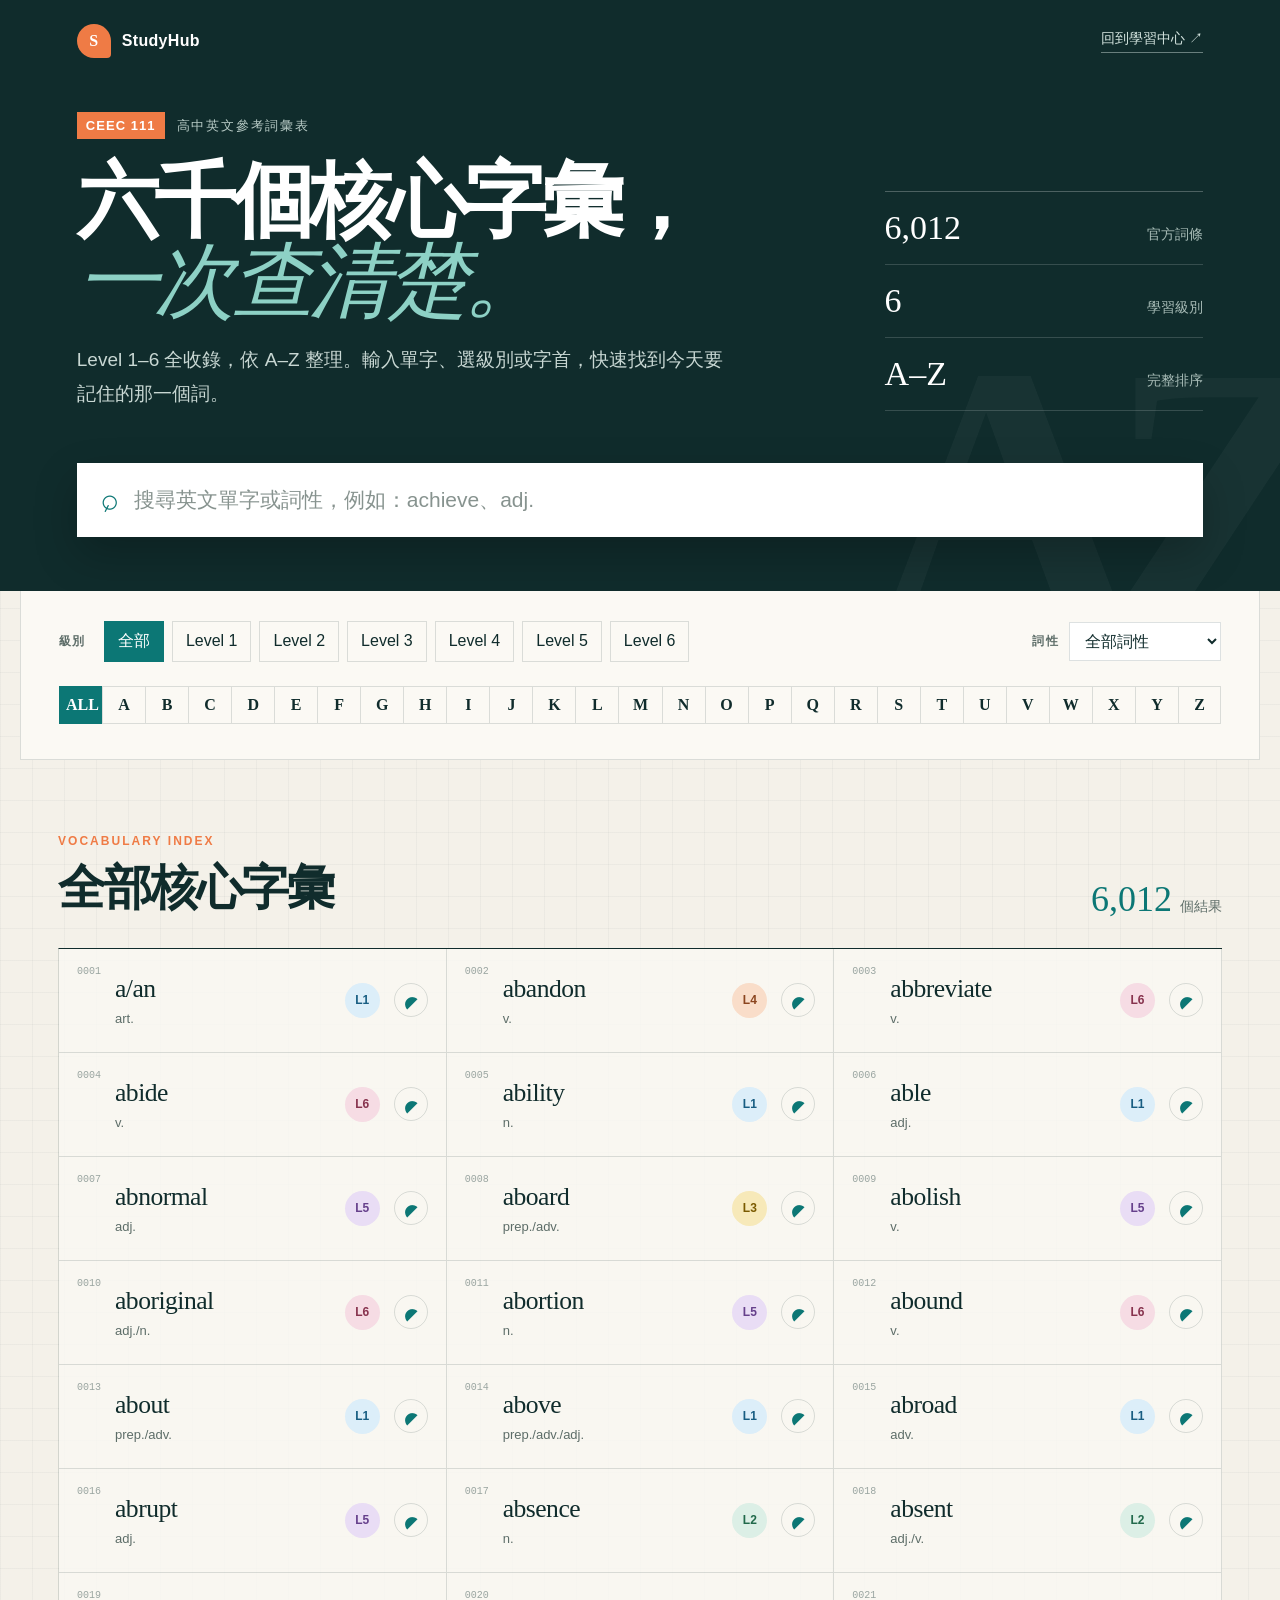
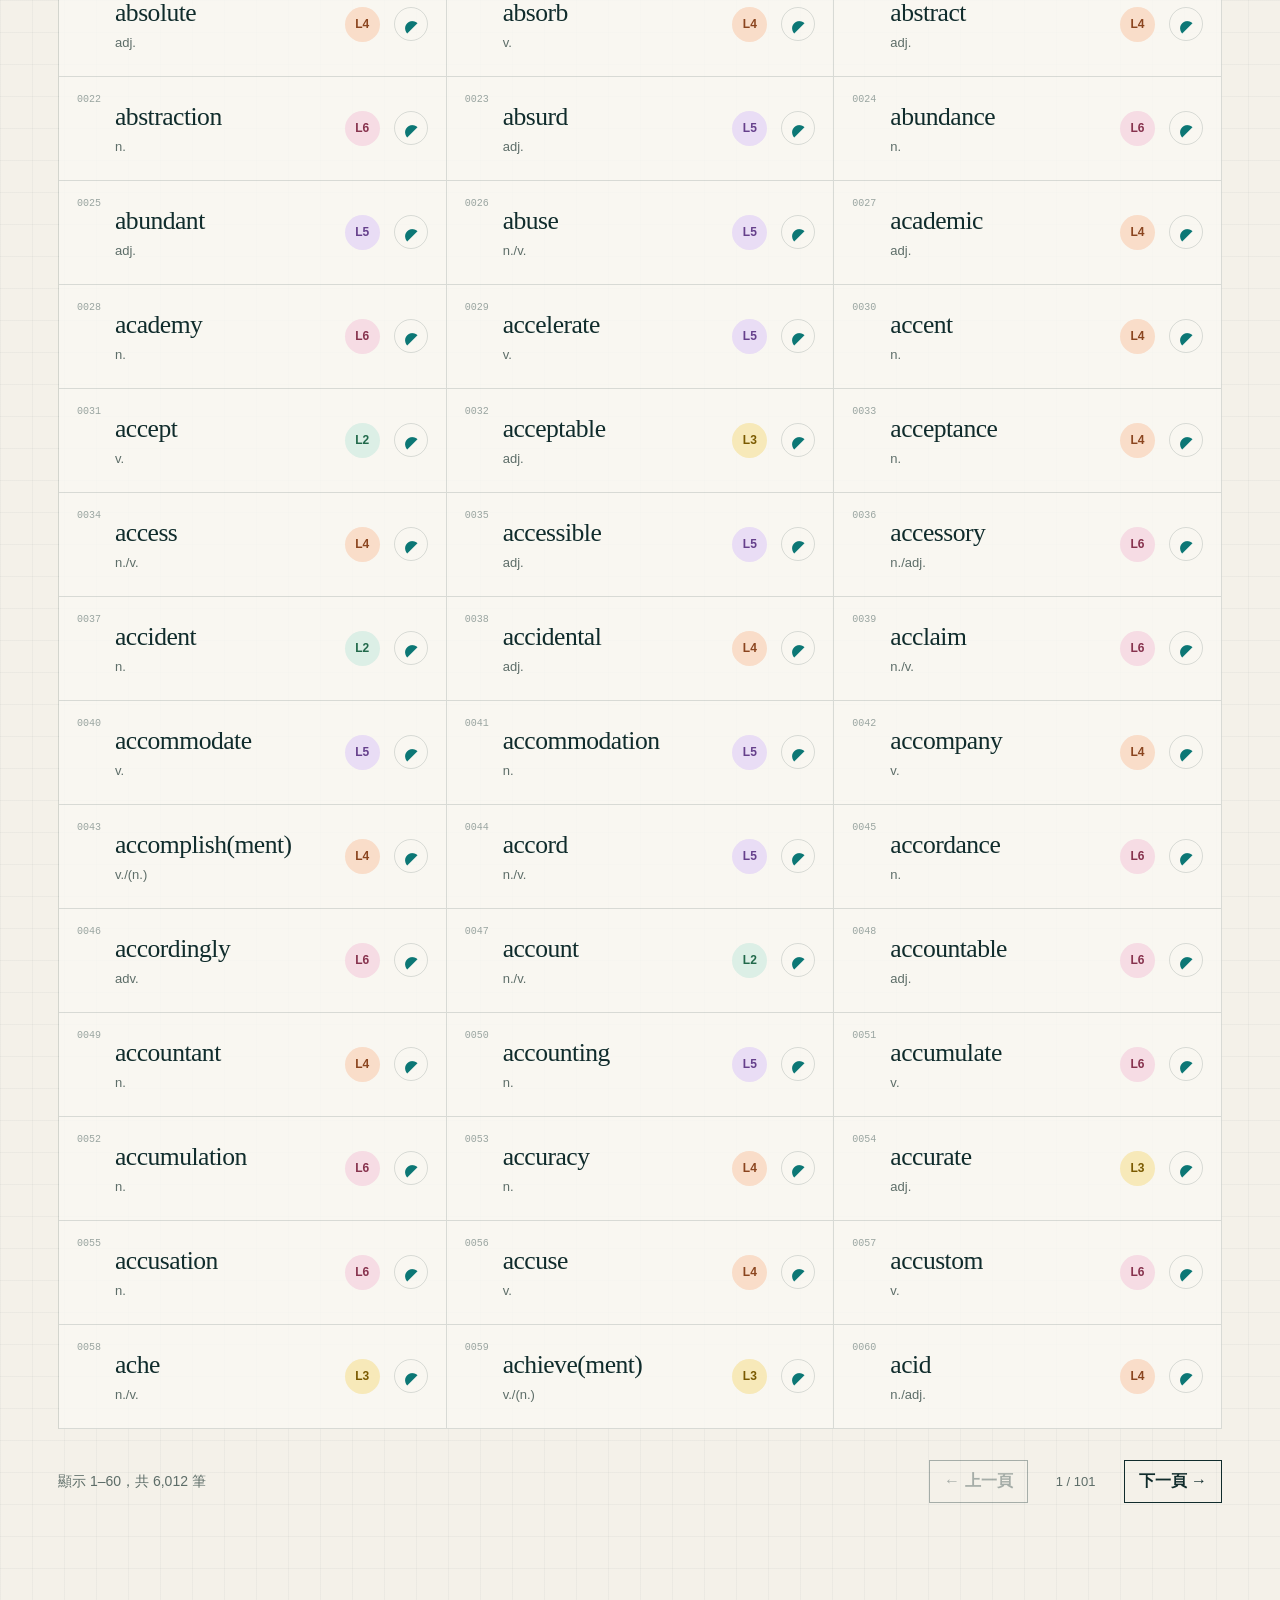
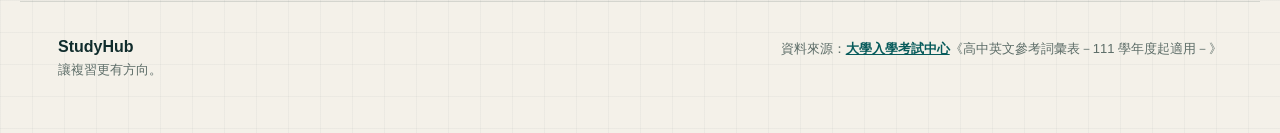
==== public/vocabulary/index.html @ 1880f782 "Publish vocabulary page on GitHub Pages" ====
<!doctype html>
<html lang="zh-Hant">
<head>
  <meta charset="utf-8">
  <meta name="viewport" content="width=device-width, initial-scale=1">
  <title>高中核心字彙 A–Z｜StudyHub</title>
  <meta name="description" content="大考中心高中英文參考詞彙 Level 1–6，共 6,012 個詞條，可依字母、級別與詞性搜尋篩選。">
  <meta property="og:title" content="高中核心字彙 A–Z｜StudyHub">
  <meta property="og:description" content="6,012 個官方詞條，Level 1–6 一次查清楚。">
  <meta property="og:type" content="website">
  <meta property="og:image" content="https://jimmy980821-ops.github.io/studyhub-ai-learning-platform/vocabulary-og.png">
  <meta name="twitter:card" content="summary_large_image">
  <link rel="icon" href="../favicon.svg" type="image/svg+xml">
  <link rel="stylesheet" href="style.css">
  <script src="app.js" defer></script>
</head>
<body>
  <main class="vocab-page">
    <header class="vocab-hero">
      <nav class="vocab-nav" aria-label="主要導覽">
        <a class="vocab-brand" href="../">
          <span class="brand-mark" aria-hidden="true">S</span>
          <span>StudyHub</span>
        </a>
        <a class="back-link" href="../">回到學習中心 <span aria-hidden="true">↗</span></a>
      </nav>

      <div class="hero-grid">
        <section>
          <div class="eyebrow"><span>CEEC 111</span> 高中英文參考詞彙表</div>
          <h1>六千個核心字彙，<br><em>一次查清楚。</em></h1>
          <p class="hero-copy">Level 1–6 全收錄，依 A–Z 整理。輸入單字、選級別或字首，快速找到今天要記住的那一個詞。</p>
        </section>
        <aside class="hero-stats" aria-label="字彙統計">
          <div><strong>6,012</strong><span>官方詞條</span></div>
          <div><strong>6</strong><span>學習級別</span></div>
          <div><strong>A–Z</strong><span>完整排序</span></div>
        </aside>
      </div>

      <label class="search-box">
        <span class="search-icon" aria-hidden="true">⌕</span>
        <span class="sr-only">搜尋單字或詞性</span>
        <input id="vocabSearch" type="search" placeholder="搜尋英文單字或詞性，例如：achieve、adj." autocomplete="off">
        <button id="searchClear" type="button" hidden>清除</button>
      </label>
    </header>

    <section class="filter-panel" aria-label="字彙篩選器">
      <div class="filter-row">
        <span class="filter-label">級別</span>
        <div class="chip-list" id="levelFilters">
          <button class="active" type="button" data-level="all">全部</button>
          <button type="button" data-level="1">Level 1</button>
          <button type="button" data-level="2">Level 2</button>
          <button type="button" data-level="3">Level 3</button>
          <button type="button" data-level="4">Level 4</button>
          <button type="button" data-level="5">Level 5</button>
          <button type="button" data-level="6">Level 6</button>
        </div>
        <label class="pos-select">
          <span>詞性</span>
          <select id="posFilter">
            <option value="all">全部詞性</option>
            <option value="n.">名詞 n.</option>
            <option value="v.">動詞 v.</option>
            <option value="adj.">形容詞 adj.</option>
            <option value="adv.">副詞 adv.</option>
            <option value="prep.">介系詞 prep.</option>
            <option value="conj.">連接詞 conj.</option>
            <option value="pron.">代名詞 pron.</option>
          </select>
        </label>
      </div>
      <div class="alphabet" id="alphabetFilters" aria-label="依字首篩選"></div>
    </section>

    <section class="results-section" id="resultsSection">
      <div class="results-heading">
        <div>
          <p class="section-kicker">VOCABULARY INDEX</p>
          <h2 id="resultsTitle">全部核心字彙</h2>
        </div>
        <div class="result-count" aria-live="polite"><strong id="resultCount">0</strong><span>個結果</span></div>
      </div>

      <div class="state-card loading" id="loadingState"><span></span>正在載入 6,012 個詞條…</div>
      <div class="state-card" id="errorState" hidden><strong>字彙資料暫時無法載入</strong><p>請重新整理頁面再試一次。</p></div>
      <div class="state-card empty-state" id="emptyState" hidden>
        <span aria-hidden="true">Aa</span><strong>找不到符合條件的字彙</strong><p>試試其他拼法，或清除目前的篩選條件。</p>
        <button id="resetFilters" type="button">清除全部篩選</button>
      </div>

      <div class="word-grid" id="wordGrid" hidden></div>
      <div class="pagination" id="pagination" hidden>
        <p id="pageSummary"></p>
        <div>
          <button id="previousPage" type="button">← 上一頁</button>
          <span id="pageIndicator"></span>
          <button id="nextPage" type="button">下一頁 →</button>
        </div>
      </div>
    </section>

    <footer class="vocab-footer">
      <div><strong>StudyHub</strong><span>讓複習更有方向。</span></div>
      <p>資料來源：<a href="https://www.ceec.edu.tw/files/file_pool/1/0K213612821879129835/%E9%AB%98%E4%B8%AD%E8%8B%B1%E6%96%87%E5%8F%83%E8%80%83%E8%A9%9E%E5%BD%99%E8%A1%A8%28111%E5%AD%B8%E5%B9%B4%E5%BA%A6%E8%B5%B7%E9%81%A9%E7%94%A8%29.pdf" target="_blank" rel="noreferrer">大學入學考試中心</a>《高中英文參考詞彙表－111 學年度起適用－》</p>
    </footer>
  </main>
</body>
</html>
---- public/vocabulary/style.css ----
:root {
  --ink: #102c2c;
  --muted: #5d6d68;
  --paper: #f4f1e9;
  --cream: #fbf9f4;
  --teal: #0c7775;
  --teal-dark: #075b5b;
  --orange: #ef7b45;
  --line: rgba(16, 44, 44, 0.14);
}

* { box-sizing: border-box; }

html { scroll-behavior: smooth; }

body {
  margin: 0;
  background: var(--paper);
  color: var(--ink);
  font-family: "Aptos", "Noto Sans TC", "Microsoft JhengHei", sans-serif;
}

button, input, select { font: inherit; }
button, a { -webkit-tap-highlight-color: transparent; }
[hidden] { display: none !important; }

.vocab-page {
  min-height: 100vh;
  background:
    linear-gradient(rgba(16, 44, 44, 0.035) 1px, transparent 1px),
    linear-gradient(90deg, rgba(16, 44, 44, 0.035) 1px, transparent 1px),
    var(--paper);
  background-size: 32px 32px;
}

.vocab-hero {
  padding: 24px clamp(20px, 6vw, 88px) 54px;
  background: var(--ink);
  color: #fff;
  position: relative;
  overflow: hidden;
}

.vocab-hero::after {
  content: "A Z";
  position: absolute;
  right: -22px;
  bottom: -90px;
  color: rgba(255, 255, 255, 0.035);
  font-family: Georgia, "Times New Roman", serif;
  font-size: clamp(180px, 29vw, 420px);
  font-weight: 700;
  letter-spacing: -0.14em;
  line-height: 1;
  pointer-events: none;
}

.vocab-nav, .hero-grid, .search-box, .filter-panel, .results-section, .vocab-footer {
  width: min(1240px, 100%);
  margin-inline: auto;
}

.vocab-nav {
  display: flex;
  align-items: center;
  justify-content: space-between;
  padding-bottom: 54px;
  position: relative;
  z-index: 1;
}

.vocab-brand, .back-link {
  color: inherit;
  text-decoration: none;
}

.vocab-brand { display: flex; align-items: center; gap: 11px; font-weight: 800; letter-spacing: 0.02em; }
.brand-mark { display: grid; place-items: center; width: 34px; height: 34px; background: var(--orange); color: #fff; font-family: Georgia, serif; border-radius: 50% 50% 12% 50%; }
.back-link { font-size: 14px; color: #d4e4df; border-bottom: 1px solid rgba(212, 228, 223, 0.45); padding-bottom: 4px; }
.back-link:hover { color: #fff; }

.hero-grid {
  display: grid;
  grid-template-columns: minmax(0, 1.55fr) minmax(280px, 0.7fr);
  gap: clamp(40px, 8vw, 120px);
  align-items: end;
  position: relative;
  z-index: 1;
}

.eyebrow { display: flex; align-items: center; gap: 12px; color: #b8cbc6; font-size: 13px; letter-spacing: 0.14em; text-transform: uppercase; }
.eyebrow span { background: var(--orange); color: #fff; padding: 6px 9px; font-weight: 800; letter-spacing: 0.08em; }

.hero-grid h1 {
  max-width: 780px;
  margin: 22px 0 20px;
  font-size: clamp(42px, 6.4vw, 88px);
  line-height: 0.98;
  letter-spacing: -0.055em;
  font-weight: 850;
}

.hero-grid h1 em { color: #8dd1c5; font-family: Georgia, "Times New Roman", serif; font-weight: 400; }
.hero-copy { max-width: 660px; margin: 0; color: #c8d7d3; font-size: clamp(16px, 1.6vw, 19px); line-height: 1.8; }

.hero-stats { display: grid; border-top: 1px solid rgba(255,255,255,.25); }
.hero-stats div { display: flex; justify-content: space-between; align-items: baseline; gap: 24px; padding: 17px 0; border-bottom: 1px solid rgba(255,255,255,.16); }
.hero-stats strong { font-family: Georgia, "Times New Roman", serif; font-size: 34px; font-weight: 400; color: #fff; }
.hero-stats span { color: #a9bdb8; font-size: 14px; }

.search-box {
  display: flex;
  align-items: center;
  gap: 14px;
  min-height: 74px;
  margin-top: 52px;
  padding: 0 22px;
  background: #fff;
  color: var(--ink);
  position: relative;
  z-index: 2;
  box-shadow: 0 18px 44px rgba(0, 0, 0, 0.22);
}

.search-icon { font-size: 31px; transform: rotate(-18deg); color: var(--teal); }
.search-box input { flex: 1; min-width: 0; border: 0; outline: 0; background: transparent; color: var(--ink); font-size: clamp(16px, 2vw, 21px); }
.search-box input::placeholder { color: #87938f; }
.search-box button { border: 0; background: #e7efed; color: var(--teal-dark); padding: 8px 12px; cursor: pointer; font-weight: 700; }

.filter-panel { padding: 30px clamp(20px, 3vw, 38px); background: var(--cream); border: 1px solid var(--line); border-top: 0; }
.filter-row { display: flex; align-items: center; gap: 18px; }
.filter-label, .pos-select > span { color: var(--muted); font-size: 12px; font-weight: 800; letter-spacing: .12em; text-transform: uppercase; }
.chip-list { display: flex; flex-wrap: wrap; gap: 8px; flex: 1; }
.chip-list button, .alphabet button { border: 1px solid var(--line); background: transparent; color: var(--ink); cursor: pointer; transition: .18s ease; }
.chip-list button { padding: 9px 13px; }
.chip-list button:hover, .alphabet button:hover { border-color: var(--teal); color: var(--teal); }
.chip-list button.active, .alphabet button.active { background: var(--teal); border-color: var(--teal); color: white; }

.pos-select { display: flex; align-items: center; gap: 10px; }
.pos-select select { min-width: 132px; border: 1px solid var(--line); background: #fff; color: var(--ink); padding: 9px 30px 9px 11px; outline: none; }
.pos-select select:focus { border-color: var(--teal); }

.alphabet { display: grid; grid-template-columns: repeat(27, minmax(34px, 1fr)); margin-top: 24px; overflow-x: auto; padding-bottom: 5px; }
.alphabet button { min-width: 36px; height: 38px; border-right: 0; font-family: Georgia, serif; font-weight: 700; }
.alphabet button:last-child { border-right: 1px solid var(--line); }

.results-section { padding: 74px clamp(20px, 3vw, 38px) 96px; scroll-margin-top: 12px; }
.results-heading { display: flex; justify-content: space-between; align-items: end; gap: 24px; margin-bottom: 28px; }
.section-kicker { margin: 0 0 8px; color: var(--orange); font-size: 12px; font-weight: 900; letter-spacing: .17em; }
.results-heading h2 { margin: 0; font-size: clamp(30px, 4vw, 48px); letter-spacing: -.045em; }
.result-count { display: flex; align-items: baseline; gap: 8px; white-space: nowrap; }
.result-count strong { font-family: Georgia, serif; color: var(--teal); font-size: 36px; font-weight: 400; }
.result-count span { color: var(--muted); font-size: 14px; }

.word-grid { display: grid; grid-template-columns: repeat(3, minmax(0, 1fr)); border-top: 1px solid var(--ink); border-left: 1px solid var(--line); }
.word-card { display: grid; grid-template-columns: auto minmax(0, 1fr) auto auto; align-items: center; gap: 14px; min-height: 104px; padding: 17px 18px; background: rgba(251, 249, 244, .8); border-right: 1px solid var(--line); border-bottom: 1px solid var(--line); transition: background .18s ease, transform .18s ease; }
.word-card:hover { background: #fff; transform: translateY(-2px); box-shadow: 0 12px 22px rgba(16,44,44,.08); z-index: 1; }
.word-index { color: #9aa5a1; font-family: ui-monospace, SFMono-Regular, Consolas, monospace; font-size: 10px; align-self: start; }
.word-main { min-width: 0; }
.word-main h3 { margin: 0; overflow-wrap: anywhere; font-family: Georgia, "Times New Roman", serif; font-size: clamp(20px, 2vw, 27px); line-height: 1.08; font-weight: 500; letter-spacing: -.02em; }
.word-main p { margin: 8px 0 0; color: var(--muted); font-size: 13px; }
.level-badge { display: grid; place-items: center; width: 35px; height: 35px; border-radius: 50%; font-size: 12px; font-weight: 900; }
.level-1 { background: #dceef9; color: #185d82; }
.level-2 { background: #dcefe6; color: #21694b; }
.level-3 { background: #f7e9b9; color: #7a5a00; }
.level-4 { background: #f9ddc9; color: #8b451f; }
.level-5 { background: #e9ddf5; color: #66408c; }
.level-6 { background: #f6dce4; color: #87334e; }
.speak-button { display: grid; place-items: center; width: 34px; height: 34px; border: 1px solid var(--line); border-radius: 50%; background: transparent; color: var(--teal); cursor: pointer; }
.speak-button span { transform: rotate(45deg); font-size: 19px; }
.speak-button:hover { background: var(--teal); color: #fff; border-color: var(--teal); }

.pagination { display: flex; justify-content: space-between; align-items: center; gap: 22px; padding-top: 30px; }
.pagination p { color: var(--muted); font-size: 14px; }
.pagination div { display: flex; align-items: center; gap: 12px; }
.pagination button, .empty-state button { border: 1px solid var(--ink); background: transparent; color: var(--ink); padding: 10px 14px; cursor: pointer; font-weight: 700; }
.pagination button:hover:not(:disabled), .empty-state button:hover { background: var(--ink); color: white; }
.pagination button:disabled { opacity: .34; cursor: not-allowed; }
.pagination span { min-width: 72px; text-align: center; color: var(--muted); font-size: 13px; }

.state-card { min-height: 260px; display: flex; flex-direction: column; justify-content: center; align-items: center; gap: 10px; background: var(--cream); border: 1px solid var(--line); text-align: center; }
.state-card strong { font-size: 22px; }
.state-card p { margin: 0; color: var(--muted); }
.state-card.loading { flex-direction: row; color: var(--muted); }
.state-card.loading span { width: 18px; height: 18px; border: 2px solid #bfd1cd; border-top-color: var(--teal); border-radius: 50%; animation: spin .8s linear infinite; }
.empty-state > span { color: var(--orange); font-family: Georgia, serif; font-size: 44px; }
.empty-state button { margin-top: 12px; }

.vocab-footer { display: flex; justify-content: space-between; gap: 40px; padding: 36px clamp(20px, 3vw, 38px) 54px; border-top: 1px solid var(--line); }
.vocab-footer div { display: flex; flex-direction: column; gap: 5px; }
.vocab-footer div span, .vocab-footer p { color: var(--muted); font-size: 13px; }
.vocab-footer p { max-width: 640px; margin: 0; line-height: 1.7; text-align: right; }
.vocab-footer a { color: var(--teal-dark); font-weight: 700; }

.sr-only { position: absolute; width: 1px; height: 1px; padding: 0; margin: -1px; overflow: hidden; clip: rect(0, 0, 0, 0); white-space: nowrap; border: 0; }
@keyframes spin { to { transform: rotate(360deg); } }

@media (max-width: 940px) {
  .hero-grid { grid-template-columns: 1fr; }
  .hero-stats { grid-template-columns: repeat(3, 1fr); }
  .hero-stats div { display: grid; gap: 4px; }
  .word-grid { grid-template-columns: repeat(2, minmax(0, 1fr)); }
  .filter-row { align-items: flex-start; flex-wrap: wrap; }
  .filter-label { width: 100%; }
  .pos-select { margin-left: auto; }
}

@media (max-width: 640px) {
  .vocab-hero { padding-inline: 18px; padding-bottom: 36px; }
  .vocab-nav { padding-bottom: 40px; }
  .back-link { font-size: 12px; }
  .hero-grid h1 { font-size: clamp(40px, 13vw, 60px); }
  .hero-copy { line-height: 1.65; }
  .hero-stats strong { font-size: 26px; }
  .hero-stats span { font-size: 11px; }
  .search-box { min-height: 62px; margin-top: 36px; padding-inline: 15px; }
  .search-icon { font-size: 24px; }
  .search-box button { display: none; }
  .filter-panel { padding: 24px 18px; }
  .chip-list { width: 100%; }
  .chip-list button { flex: 1 0 calc(25% - 8px); padding-inline: 8px; }
  .pos-select { width: 100%; margin: 4px 0 0; justify-content: space-between; }
  .pos-select select { flex: 1; }
  .alphabet { margin-top: 20px; }
  .results-section { padding: 54px 18px 70px; }
  .results-heading { align-items: flex-start; }
  .result-count strong { font-size: 27px; }
  .word-grid { grid-template-columns: 1fr; }
  .word-card { min-height: 92px; }
  .pagination { align-items: stretch; flex-direction: column; }
  .pagination p { text-align: center; }
  .pagination div { justify-content: space-between; }
  .vocab-footer { flex-direction: column; padding-inline: 18px; }
  .vocab-footer p { text-align: left; }
}

@media (prefers-reduced-motion: reduce) {
  html { scroll-behavior: auto; }
  *, *::before, *::after { animation-duration: .01ms !important; animation-iteration-count: 1 !important; transition-duration: .01ms !important; }
}
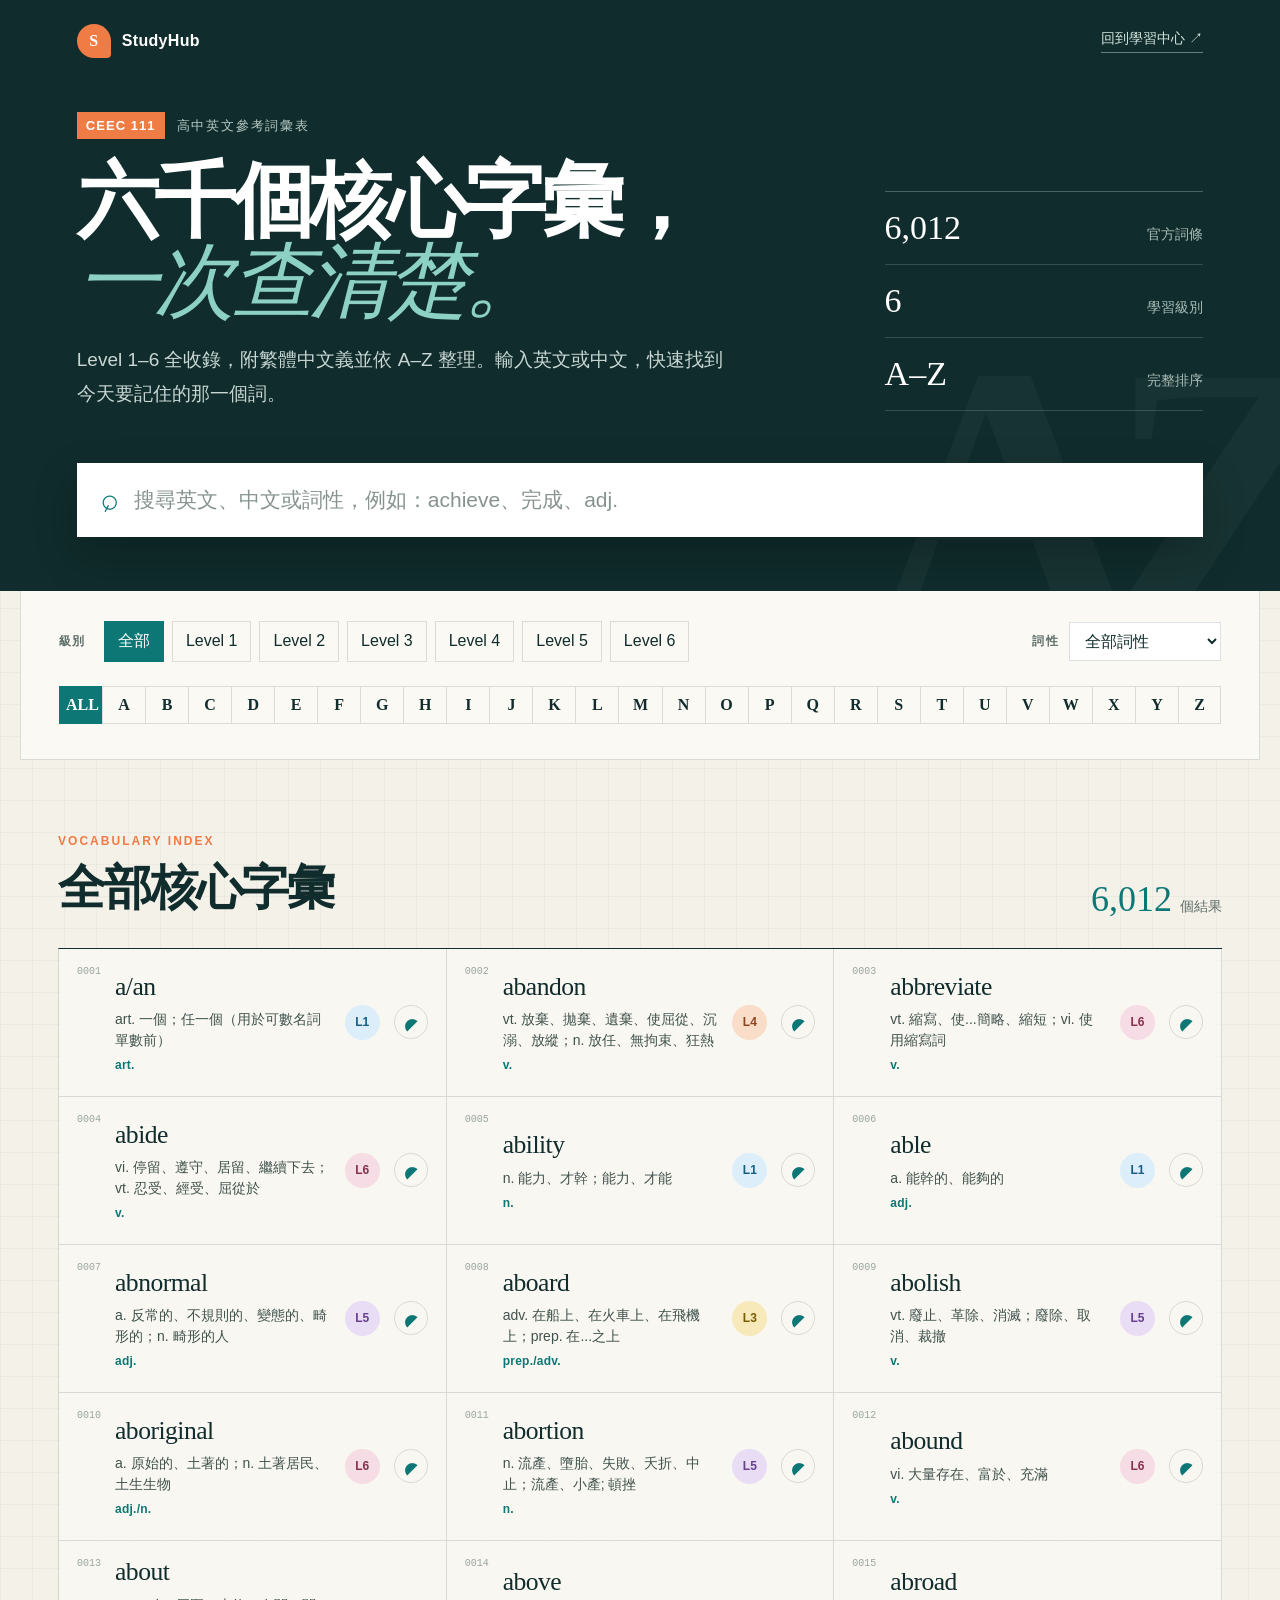
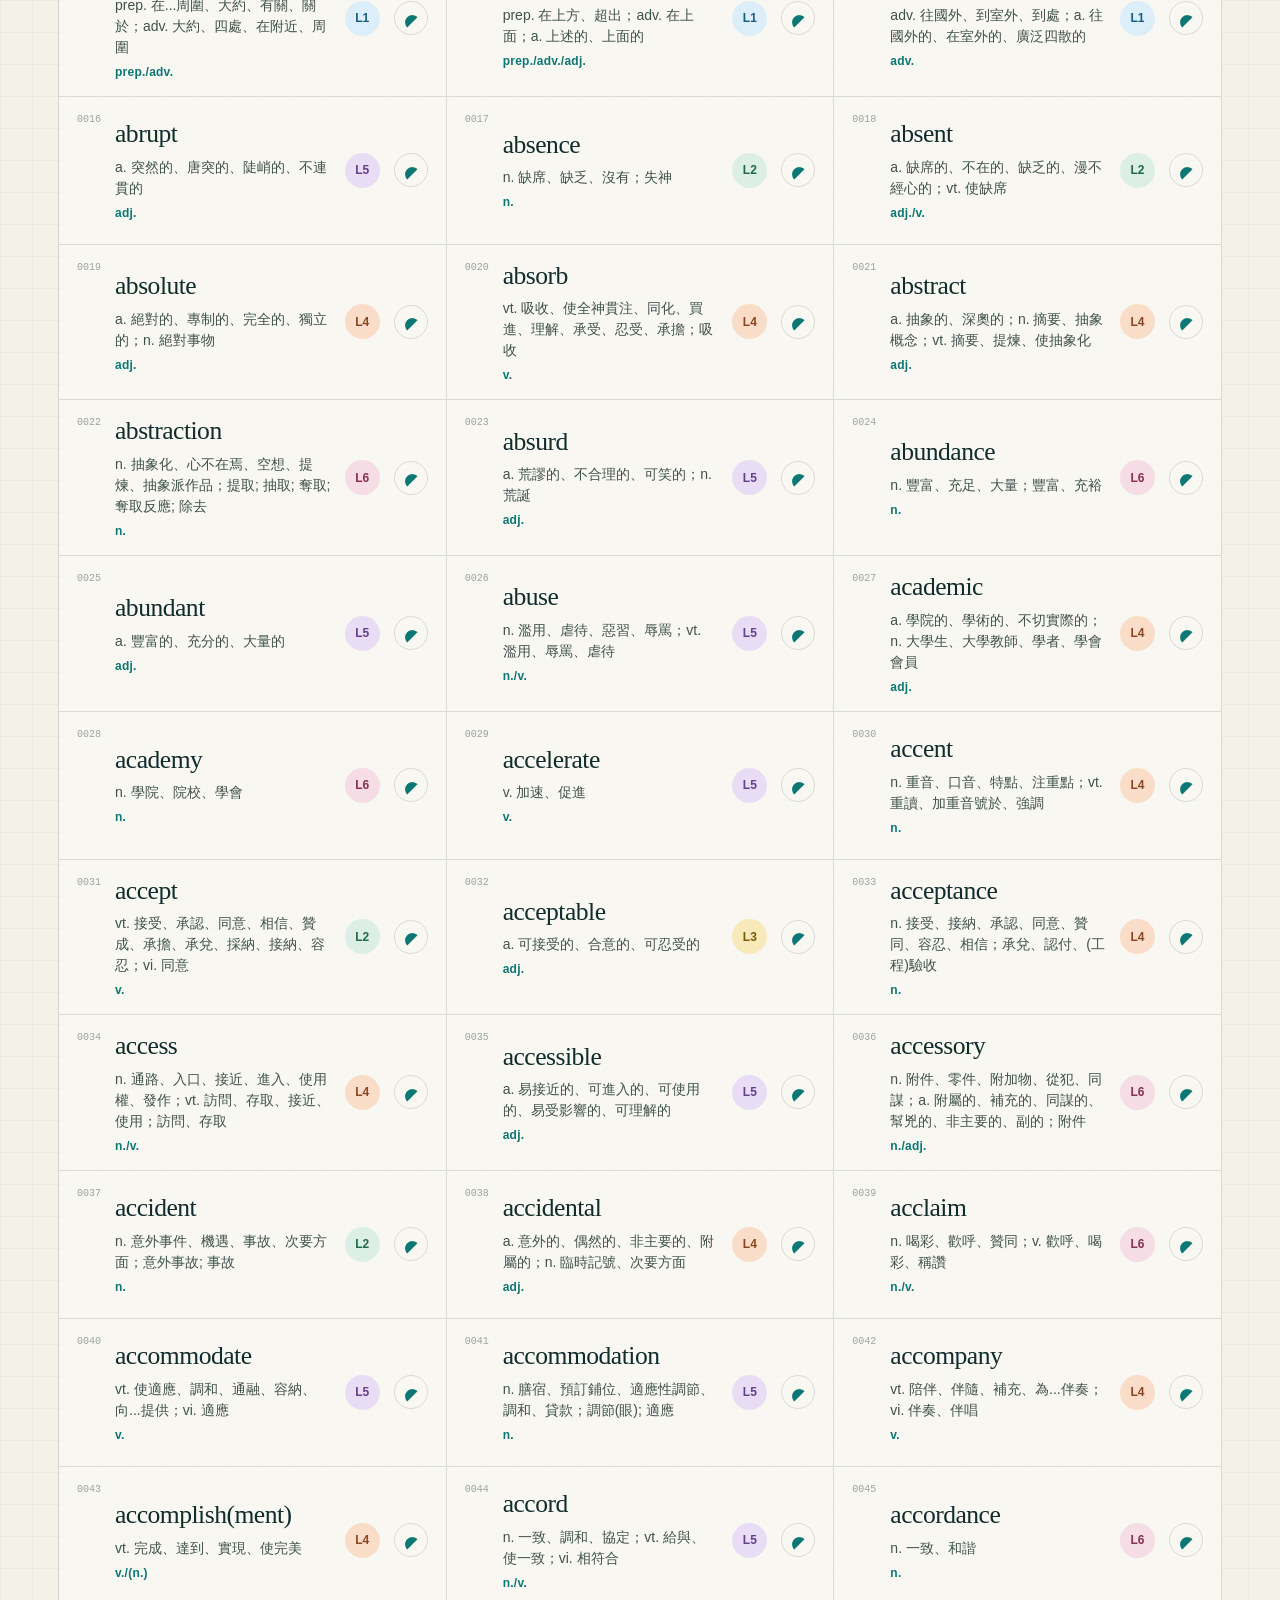
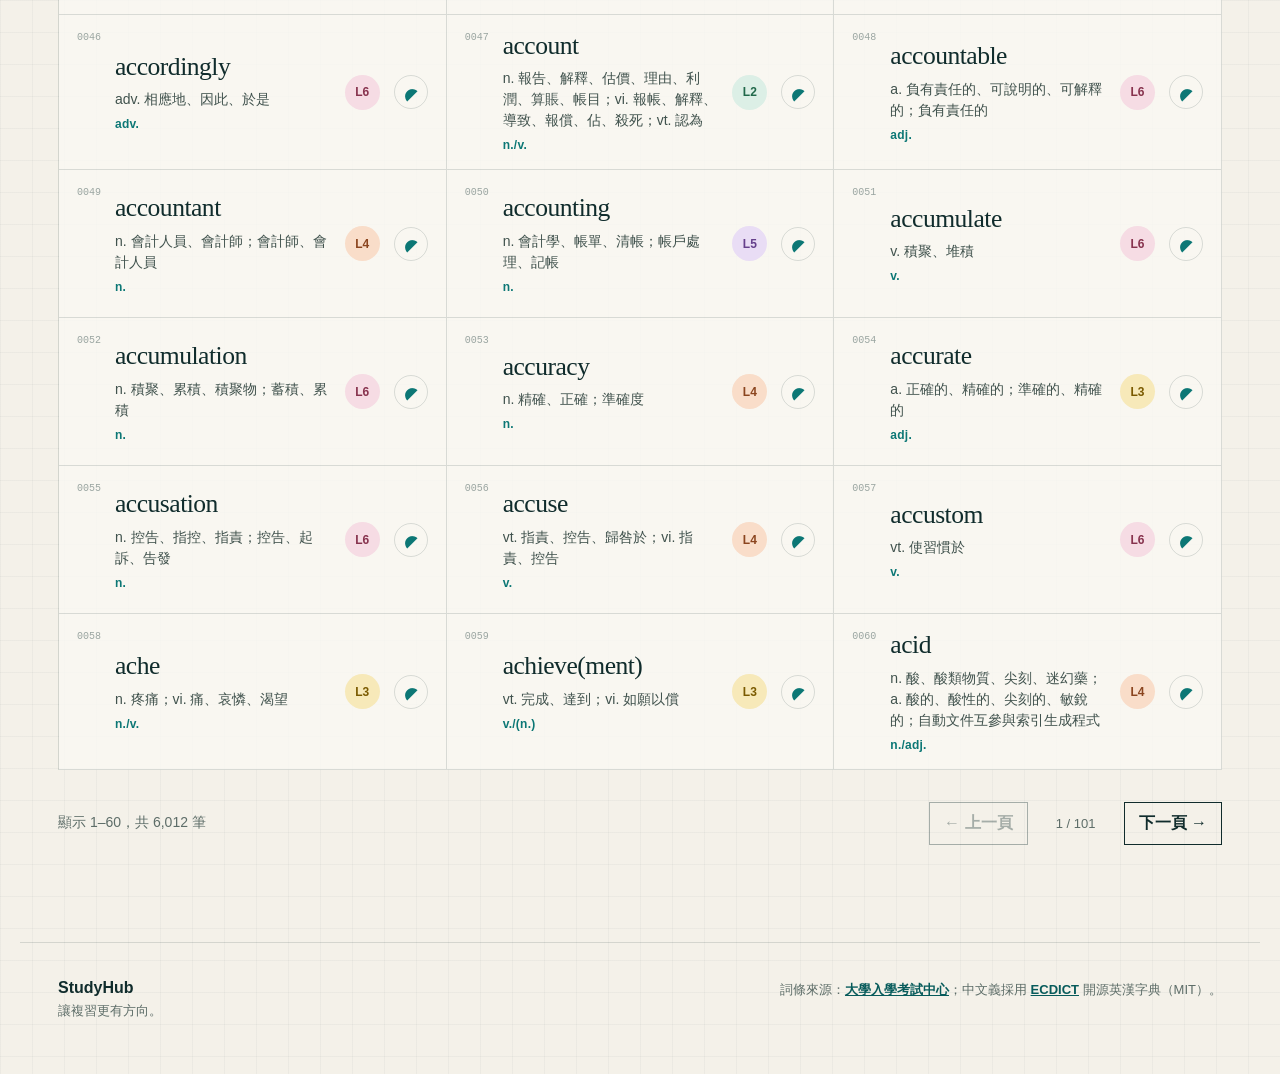
==== commit 8d923569: "Add Traditional Chinese vocabulary meanings" ====
--- a/public/vocabulary/index.html
+++ b/public/vocabulary/index.html
@@ -29,7 +29,7 @@
         <section>
           <div class="eyebrow"><span>CEEC 111</span> 高中英文參考詞彙表</div>
           <h1>六千個核心字彙，<br><em>一次查清楚。</em></h1>
-          <p class="hero-copy">Level 1–6 全收錄，依 A–Z 整理。輸入單字、選級別或字首，快速找到今天要記住的那一個詞。</p>
+          <p class="hero-copy">Level 1–6 全收錄，附繁體中文義並依 A–Z 整理。輸入英文或中文，快速找到今天要記住的那一個詞。</p>
         </section>
         <aside class="hero-stats" aria-label="字彙統計">
           <div><strong>6,012</strong><span>官方詞條</span></div>
@@ -41,7 +41,7 @@
       <label class="search-box">
         <span class="search-icon" aria-hidden="true">⌕</span>
         <span class="sr-only">搜尋單字或詞性</span>
-        <input id="vocabSearch" type="search" placeholder="搜尋英文單字或詞性，例如：achieve、adj." autocomplete="off">
+        <input id="vocabSearch" type="search" placeholder="搜尋英文、中文或詞性，例如：achieve、完成、adj." autocomplete="off">
         <button id="searchClear" type="button" hidden>清除</button>
       </label>
     </header>
@@ -104,7 +104,7 @@
 
     <footer class="vocab-footer">
       <div><strong>StudyHub</strong><span>讓複習更有方向。</span></div>
-      <p>資料來源：<a href="https://www.ceec.edu.tw/files/file_pool/1/0K213612821879129835/%E9%AB%98%E4%B8%AD%E8%8B%B1%E6%96%87%E5%8F%83%E8%80%83%E8%A9%9E%E5%BD%99%E8%A1%A8%28111%E5%AD%B8%E5%B9%B4%E5%BA%A6%E8%B5%B7%E9%81%A9%E7%94%A8%29.pdf" target="_blank" rel="noreferrer">大學入學考試中心</a>《高中英文參考詞彙表－111 學年度起適用－》</p>
+      <p>詞條來源：<a href="https://www.ceec.edu.tw/files/file_pool/1/0K213612821879129835/%E9%AB%98%E4%B8%AD%E8%8B%B1%E6%96%87%E5%8F%83%E8%80%83%E8%A9%9E%E5%BD%99%E8%A1%A8%28111%E5%AD%B8%E5%B9%B4%E5%BA%A6%E8%B5%B7%E9%81%A9%E7%94%A8%29.pdf" target="_blank" rel="noreferrer">大學入學考試中心</a>；中文義採用 <a href="https://github.com/skywind3000/ECDICT" target="_blank" rel="noreferrer">ECDICT</a> 開源英漢字典（MIT）。</p>
     </footer>
   </main>
 </body>
--- a/public/vocabulary/style.css
+++ b/public/vocabulary/style.css
@@ -153,12 +153,14 @@
 .result-count span { color: var(--muted); font-size: 14px; }
 
 .word-grid { display: grid; grid-template-columns: repeat(3, minmax(0, 1fr)); border-top: 1px solid var(--ink); border-left: 1px solid var(--line); }
-.word-card { display: grid; grid-template-columns: auto minmax(0, 1fr) auto auto; align-items: center; gap: 14px; min-height: 104px; padding: 17px 18px; background: rgba(251, 249, 244, .8); border-right: 1px solid var(--line); border-bottom: 1px solid var(--line); transition: background .18s ease, transform .18s ease; }
+.word-card { display: grid; grid-template-columns: auto minmax(0, 1fr) auto auto; align-items: center; gap: 14px; min-height: 148px; padding: 17px 18px; background: rgba(251, 249, 244, .8); border-right: 1px solid var(--line); border-bottom: 1px solid var(--line); transition: background .18s ease, transform .18s ease; }
 .word-card:hover { background: #fff; transform: translateY(-2px); box-shadow: 0 12px 22px rgba(16,44,44,.08); z-index: 1; }
 .word-index { color: #9aa5a1; font-family: ui-monospace, SFMono-Regular, Consolas, monospace; font-size: 10px; align-self: start; }
 .word-main { min-width: 0; }
 .word-main h3 { margin: 0; overflow-wrap: anywhere; font-family: Georgia, "Times New Roman", serif; font-size: clamp(20px, 2vw, 27px); line-height: 1.08; font-weight: 500; letter-spacing: -.02em; }
-.word-main p { margin: 8px 0 0; color: var(--muted); font-size: 13px; }
+.word-main p { margin: 0; }
+.word-main .word-translation { display: -webkit-box; margin-top: 9px; overflow: hidden; color: #40524d; font-size: 14px; line-height: 1.5; -webkit-box-orient: vertical; -webkit-line-clamp: 3; }
+.word-main .word-pos { margin-top: 7px; color: var(--teal); font-size: 12px; font-weight: 700; letter-spacing: .02em; }
 .level-badge { display: grid; place-items: center; width: 35px; height: 35px; border-radius: 50%; font-size: 12px; font-weight: 900; }
 .level-1 { background: #dceef9; color: #185d82; }
 .level-2 { background: #dcefe6; color: #21694b; }
@@ -226,7 +228,7 @@
   .results-heading { align-items: flex-start; }
   .result-count strong { font-size: 27px; }
   .word-grid { grid-template-columns: 1fr; }
-  .word-card { min-height: 92px; }
+  .word-card { min-height: 132px; }
   .pagination { align-items: stretch; flex-direction: column; }
   .pagination p { text-align: center; }
   .pagination div { justify-content: space-between; }
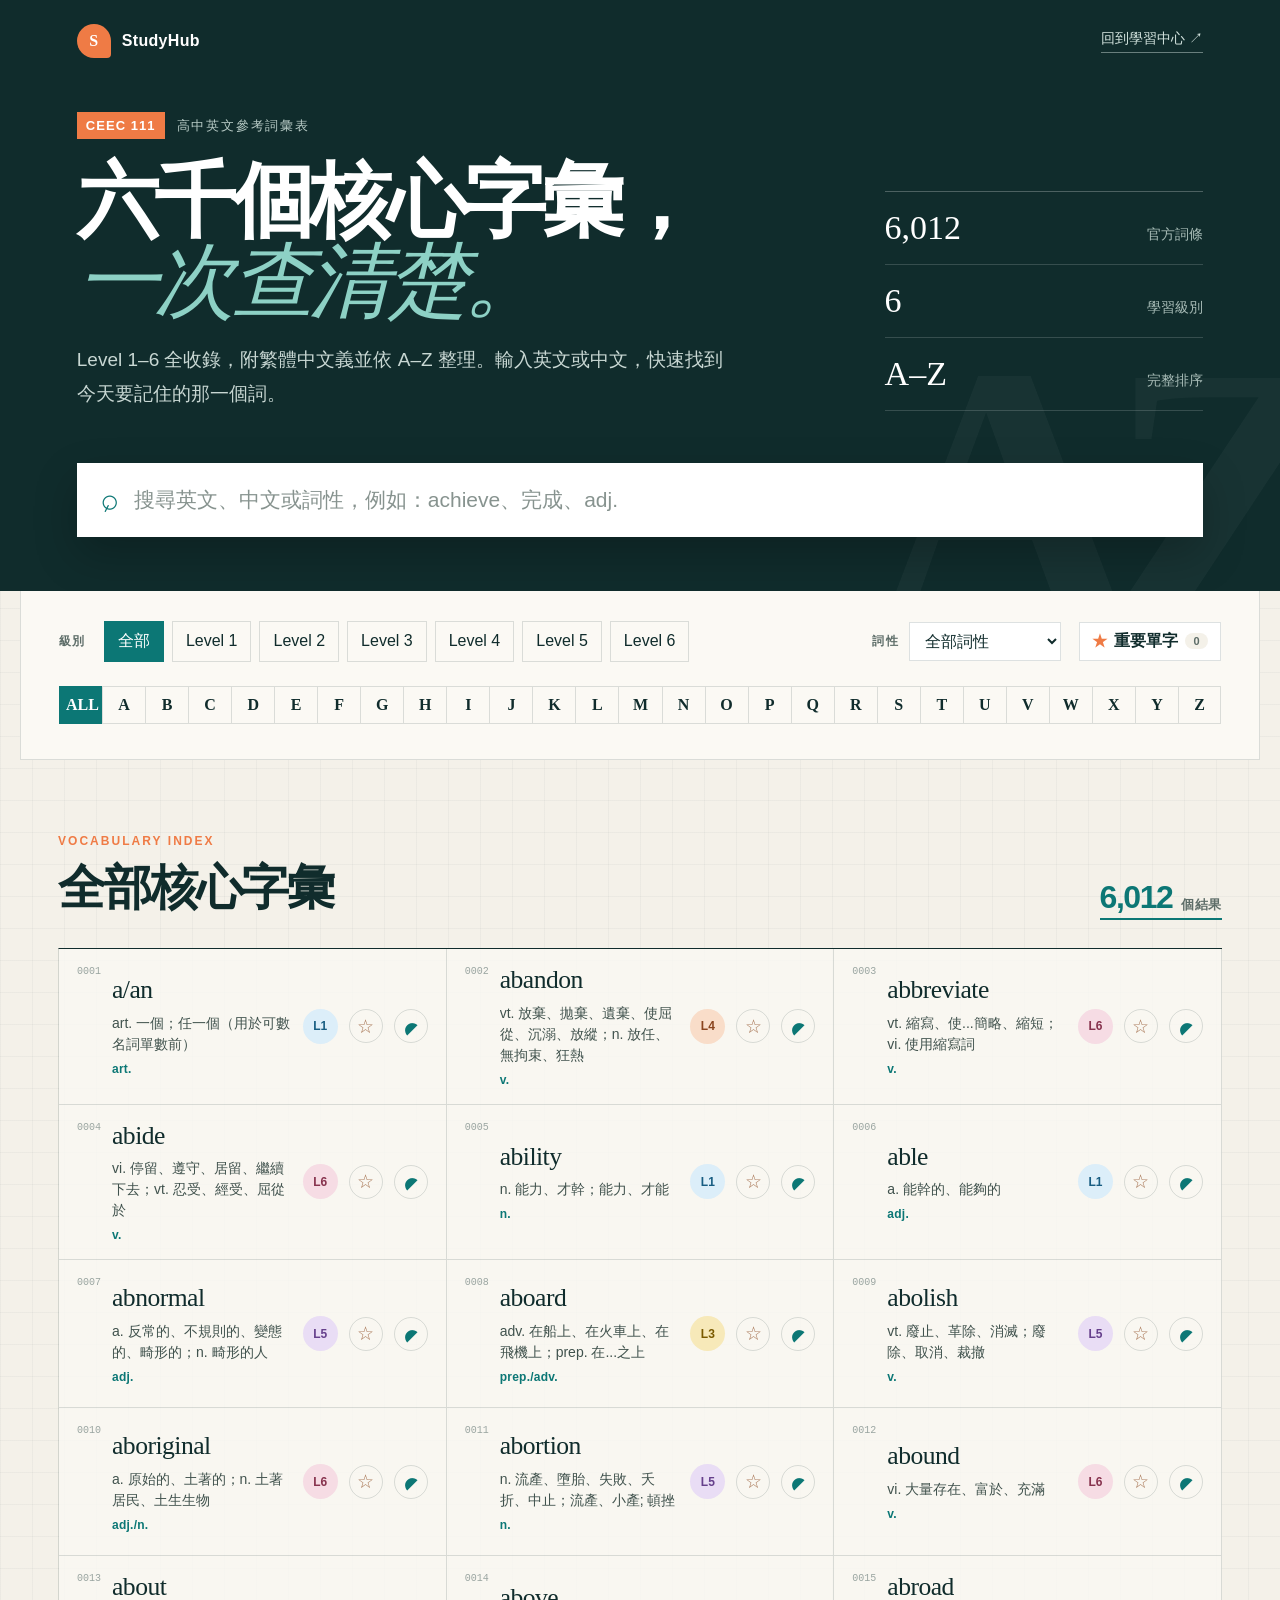
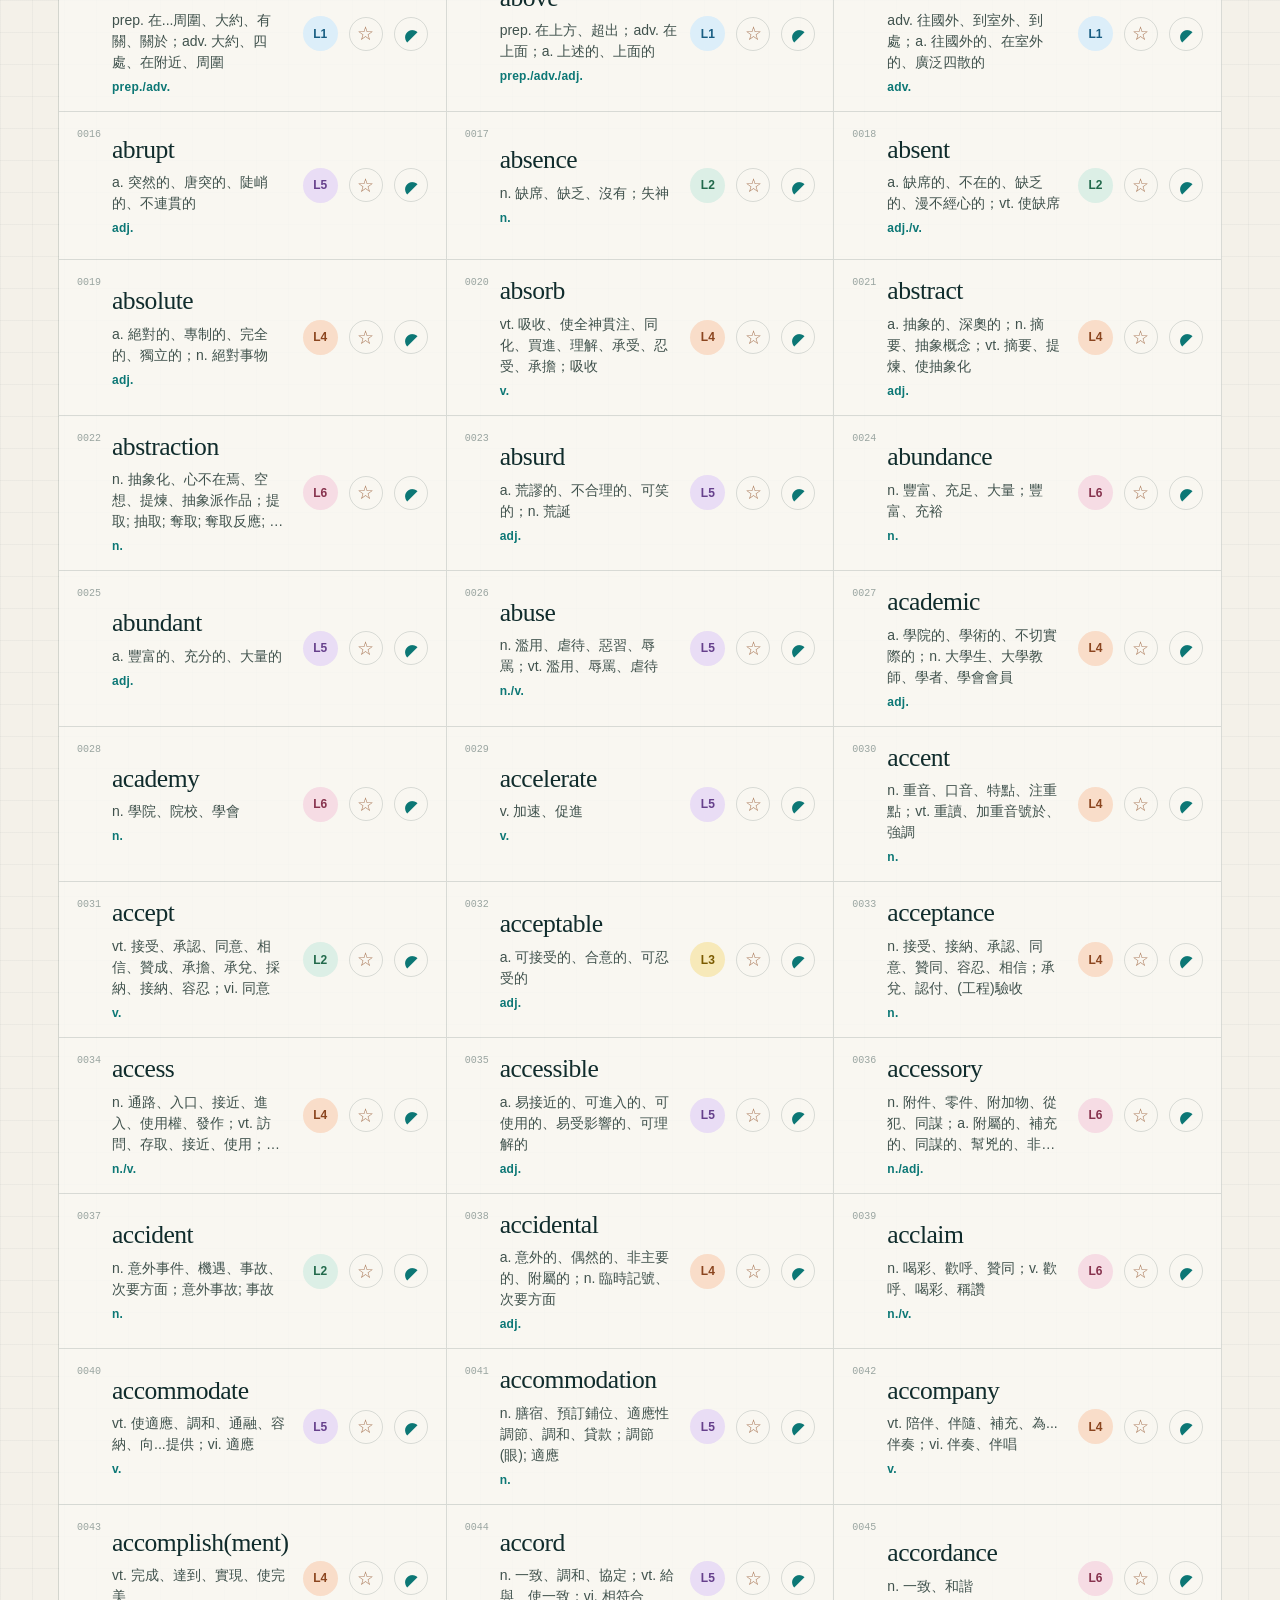
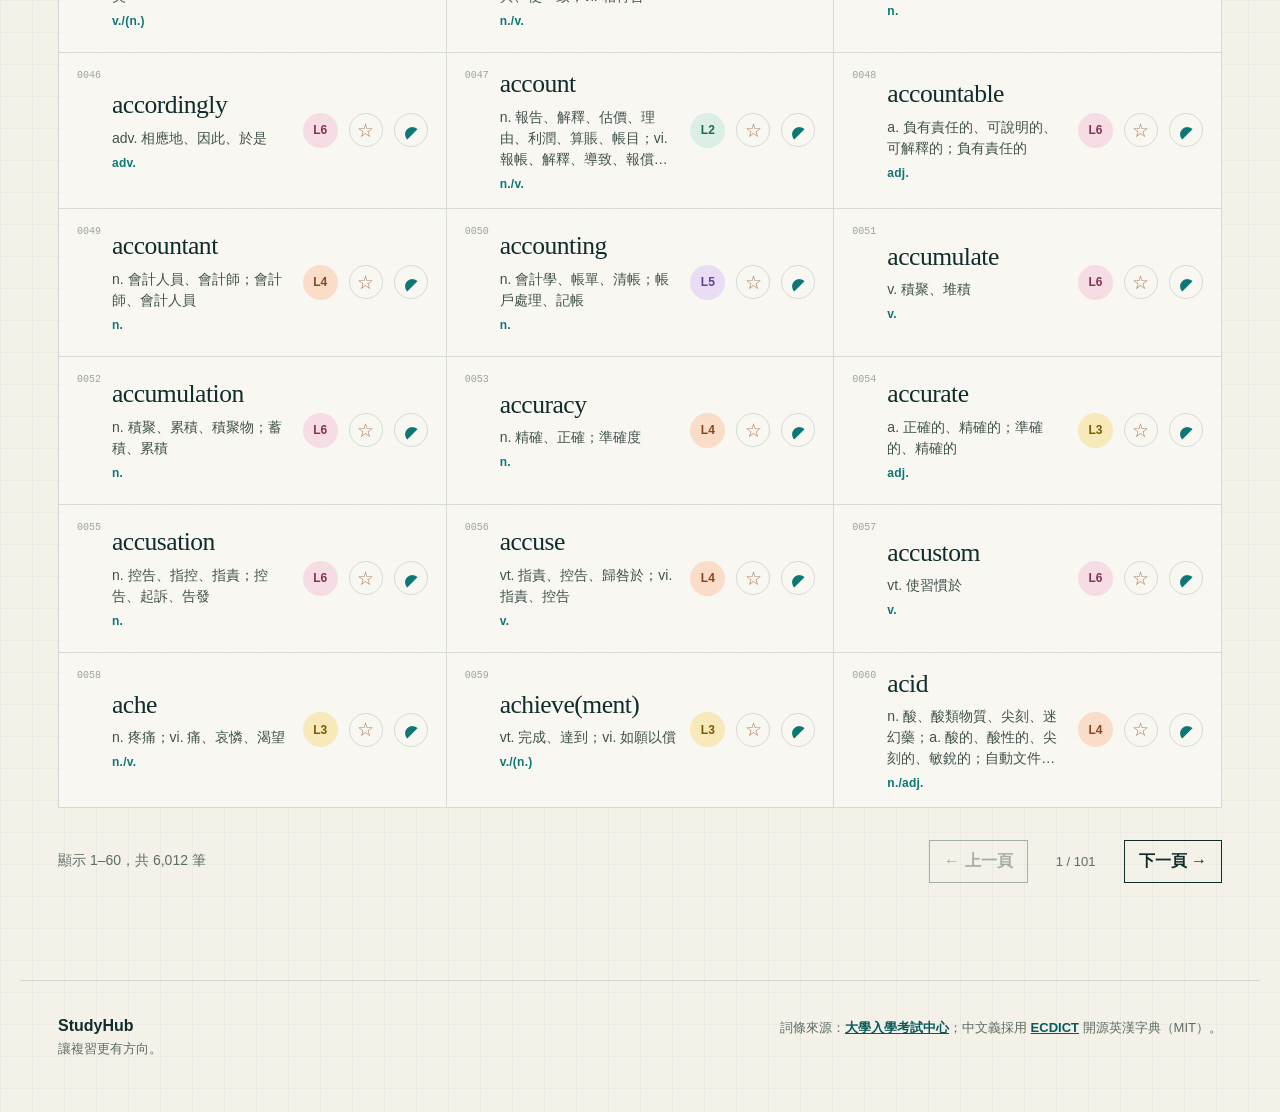
==== commit efa9ee03: "Add saved vocabulary favorites" ====
--- a/public/vocabulary/index.html
+++ b/public/vocabulary/index.html
@@ -71,6 +71,9 @@
             <option value="pron.">代名詞 pron.</option>
           </select>
         </label>
+        <button class="favorites-filter" id="favoritesFilter" type="button" aria-pressed="false">
+          <span aria-hidden="true">★</span> 重要單字 <strong id="favoritesCount">0</strong>
+        </button>
       </div>
       <div class="alphabet" id="alphabetFilters" aria-label="依字首篩選"></div>
     </section>
@@ -87,7 +90,7 @@
       <div class="state-card loading" id="loadingState"><span></span>正在載入 6,012 個詞條…</div>
       <div class="state-card" id="errorState" hidden><strong>字彙資料暫時無法載入</strong><p>請重新整理頁面再試一次。</p></div>
       <div class="state-card empty-state" id="emptyState" hidden>
-        <span aria-hidden="true">Aa</span><strong>找不到符合條件的字彙</strong><p>試試其他拼法，或清除目前的篩選條件。</p>
+        <span aria-hidden="true">Aa</span><strong id="emptyTitle">找不到符合條件的字彙</strong><p id="emptyDescription">試試其他拼法，或清除目前的篩選條件。</p>
         <button id="resetFilters" type="button">清除全部篩選</button>
       </div>
 
--- a/public/vocabulary/style.css
+++ b/public/vocabulary/style.css
@@ -139,6 +139,11 @@
 .pos-select { display: flex; align-items: center; gap: 10px; }
 .pos-select select { min-width: 132px; border: 1px solid var(--line); background: #fff; color: var(--ink); padding: 9px 30px 9px 11px; outline: none; }
 .pos-select select:focus { border-color: var(--teal); }
+.favorites-filter { min-height: 39px; padding: 8px 12px; display: inline-flex; align-items: center; gap: 7px; border: 1px solid var(--line); background: #fff; color: var(--ink); cursor: pointer; font-weight: 800; white-space: nowrap; }
+.favorites-filter span { color: var(--orange); font-size: 17px; }
+.favorites-filter strong { min-width: 23px; padding: 2px 7px; border-radius: 99px; background: var(--paper); color: var(--muted); font-size: 11px; text-align: center; }
+.favorites-filter:hover, .favorites-filter.active { border-color: var(--orange); background: #fff4ec; color: #8b451f; }
+.favorites-filter.active strong { background: var(--orange); color: #fff; }
 
 .alphabet { display: grid; grid-template-columns: repeat(27, minmax(34px, 1fr)); margin-top: 24px; overflow-x: auto; padding-bottom: 5px; }
 .alphabet button { min-width: 36px; height: 38px; border-right: 0; font-family: Georgia, serif; font-weight: 700; }
@@ -148,12 +153,12 @@
 .results-heading { display: flex; justify-content: space-between; align-items: end; gap: 24px; margin-bottom: 28px; }
 .section-kicker { margin: 0 0 8px; color: var(--orange); font-size: 12px; font-weight: 900; letter-spacing: .17em; }
 .results-heading h2 { margin: 0; font-size: clamp(30px, 4vw, 48px); letter-spacing: -.045em; }
-.result-count { display: flex; align-items: baseline; gap: 8px; white-space: nowrap; }
-.result-count strong { font-family: Georgia, serif; color: var(--teal); font-size: 36px; font-weight: 400; }
-.result-count span { color: var(--muted); font-size: 14px; }
+.result-count { display: flex; align-items: flex-end; gap: 9px; padding-bottom: 7px; border-bottom: 2px solid var(--teal); white-space: nowrap; }
+.result-count strong { color: var(--teal); font-family: "Aptos Display", "Noto Sans TC", "Microsoft JhengHei", sans-serif; font-size: 32px; font-variant-numeric: lining-nums tabular-nums; font-weight: 800; letter-spacing: -.045em; line-height: .85; }
+.result-count span { color: var(--muted); font-size: 13px; font-weight: 700; letter-spacing: .04em; line-height: 1; }
 
 .word-grid { display: grid; grid-template-columns: repeat(3, minmax(0, 1fr)); border-top: 1px solid var(--ink); border-left: 1px solid var(--line); }
-.word-card { display: grid; grid-template-columns: auto minmax(0, 1fr) auto auto; align-items: center; gap: 14px; min-height: 148px; padding: 17px 18px; background: rgba(251, 249, 244, .8); border-right: 1px solid var(--line); border-bottom: 1px solid var(--line); transition: background .18s ease, transform .18s ease; }
+.word-card { display: grid; grid-template-columns: auto minmax(0, 1fr) auto auto auto; align-items: center; gap: 11px; min-height: 148px; padding: 17px 18px; background: rgba(251, 249, 244, .8); border-right: 1px solid var(--line); border-bottom: 1px solid var(--line); transition: background .18s ease, transform .18s ease; }
 .word-card:hover { background: #fff; transform: translateY(-2px); box-shadow: 0 12px 22px rgba(16,44,44,.08); z-index: 1; }
 .word-index { color: #9aa5a1; font-family: ui-monospace, SFMono-Regular, Consolas, monospace; font-size: 10px; align-self: start; }
 .word-main { min-width: 0; }
@@ -168,6 +173,9 @@
 .level-4 { background: #f9ddc9; color: #8b451f; }
 .level-5 { background: #e9ddf5; color: #66408c; }
 .level-6 { background: #f6dce4; color: #87334e; }
+.favorite-button, .speak-button { display: grid; place-items: center; width: 34px; height: 34px; border: 1px solid var(--line); border-radius: 50%; background: transparent; cursor: pointer; }
+.favorite-button { color: #a87655; font-size: 19px; }
+.favorite-button:hover, .favorite-button.active { border-color: var(--orange); background: #fff0e6; color: var(--orange); }
 .speak-button { display: grid; place-items: center; width: 34px; height: 34px; border: 1px solid var(--line); border-radius: 50%; background: transparent; color: var(--teal); cursor: pointer; }
 .speak-button span { transform: rotate(45deg); font-size: 19px; }
 .speak-button:hover { background: var(--teal); color: #fff; border-color: var(--teal); }
@@ -205,6 +213,7 @@
   .filter-row { align-items: flex-start; flex-wrap: wrap; }
   .filter-label { width: 100%; }
   .pos-select { margin-left: auto; }
+  .favorites-filter { margin-left: auto; }
 }
 
 @media (max-width: 640px) {
@@ -223,10 +232,11 @@
   .chip-list button { flex: 1 0 calc(25% - 8px); padding-inline: 8px; }
   .pos-select { width: 100%; margin: 4px 0 0; justify-content: space-between; }
   .pos-select select { flex: 1; }
+  .favorites-filter { width: 100%; justify-content: center; margin-left: 0; }
   .alphabet { margin-top: 20px; }
   .results-section { padding: 54px 18px 70px; }
   .results-heading { align-items: flex-start; }
-  .result-count strong { font-size: 27px; }
+  .result-count strong { font-size: 25px; }
   .word-grid { grid-template-columns: 1fr; }
   .word-card { min-height: 132px; }
   .pagination { align-items: stretch; flex-direction: column; }
